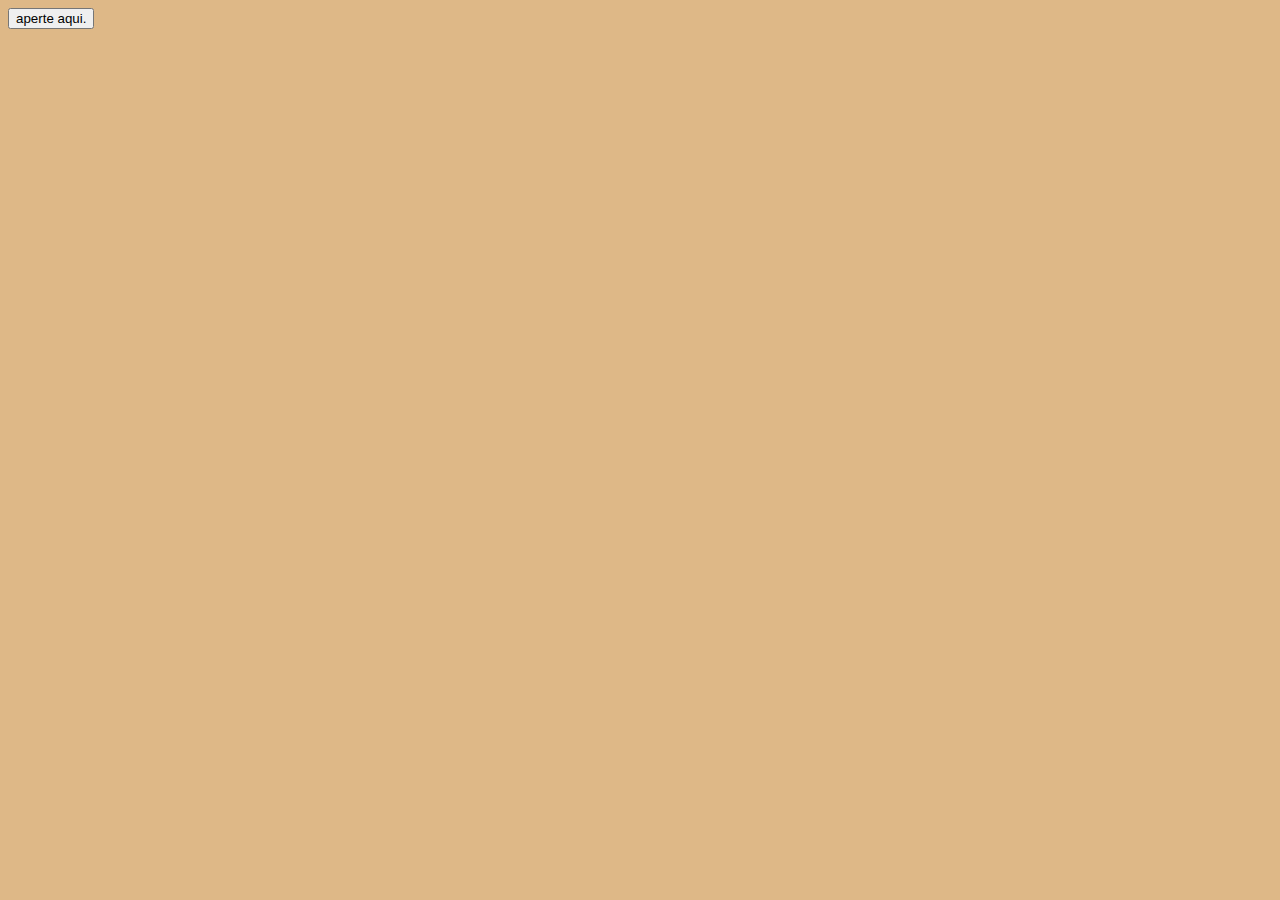
==== trabalho1/trabalho.html @ d9d438a2 "Add files via upload" ====
<!DOCTYPE html>
<html>
    <head>
        <meta charset="utf-8">
        <title>Teste</title>
        </head>
        <style>
            body {
                color: rgb(255, 0, 43);
                background-color:burlywood;
            

            }




        </style>
        <body>
            <script>
                function teste() {
                    document.write ('Apenas um teste');
                }
                
            </script>
            <button onclick="teste()">aperte aqui.</button>
        </body>
        </html>
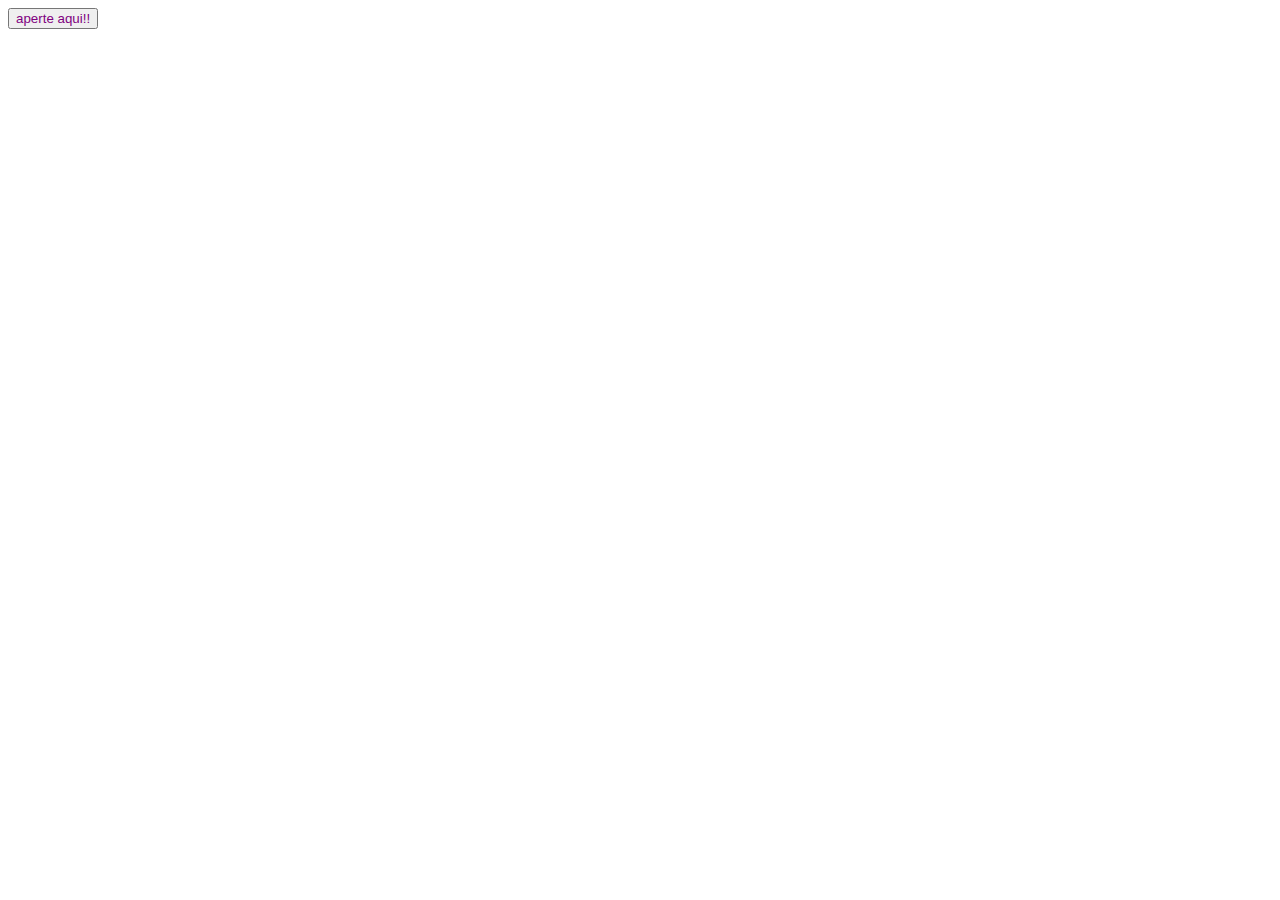
==== commit 248d94f2: "Update trabalho.html" ====
--- a/trabalho1/trabalho.html
+++ b/trabalho1/trabalho.html
@@ -3,27 +3,19 @@
     <head>
         <meta charset="utf-8">
         <title>Teste</title>
-        </head>
-        <style>
-            body {
-                color: rgb(255, 0, 43);
-                background-color:burlywood;
-            
+        <link rel="stylesheet" href="background.css">
+    </head>
+    
 
-            }
-
-
-
-
-        </style>
+    
         <body>
             <script>
                 function teste() {
-                    document.write ('Apenas um teste');
+                    document.write ('Apenas um teste')
                 }
                 
             </script>
-            <button onclick="teste()">aperte aqui.</button>
+            <button onclick="teste()" style="color: purple;">aperte aqui!!</button>
         </body>
         </html>
-        +        
